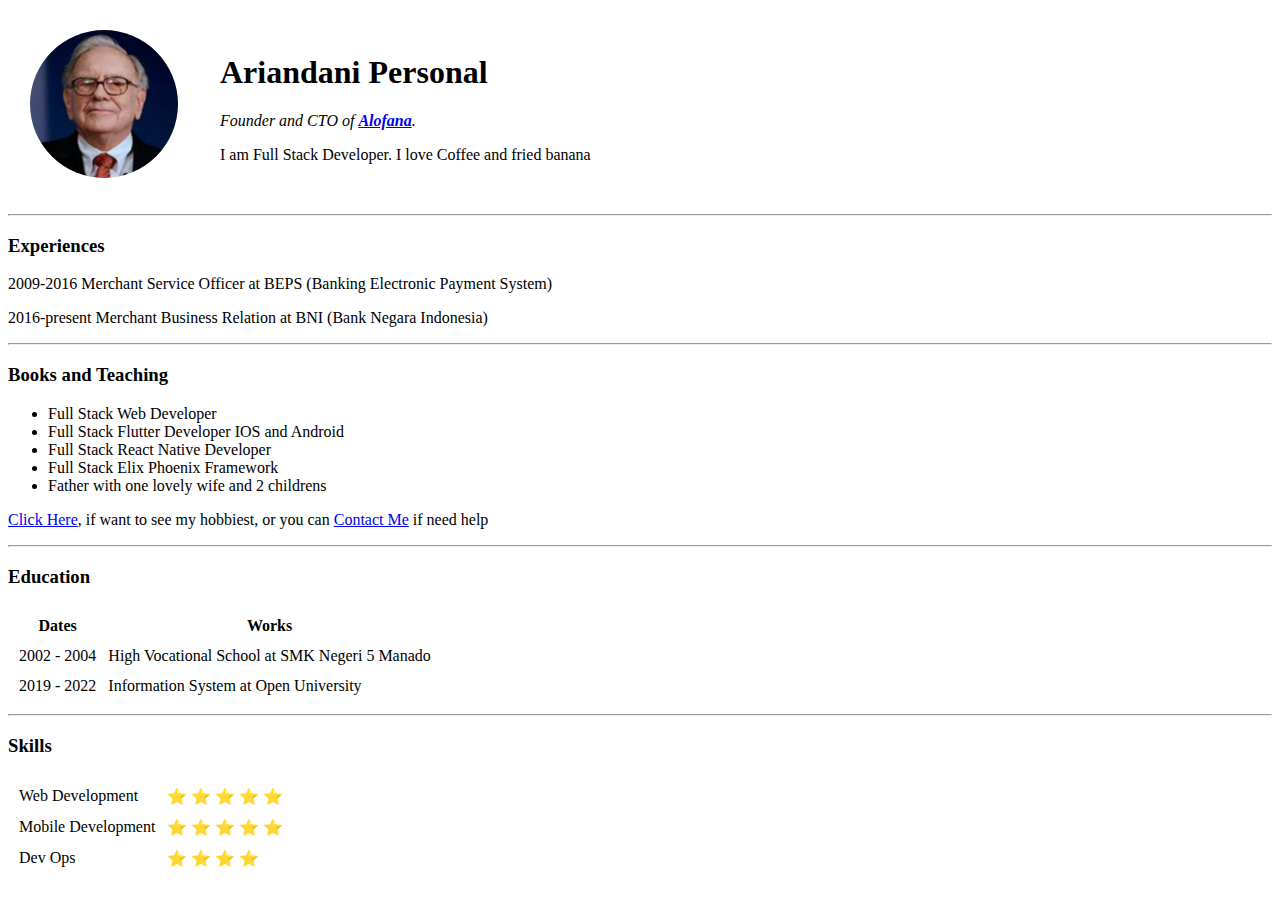
==== index.html @ fdda0c69 "Add Initial CV files" ====
<!DOCTYPE html>
<html>
    <head>
        <meta charset="UTF-8">
        <title>Ariandani Personal Website</title>
    </head>

    <body>
        <table cellpadding="20">
            <tr>
                <td><img src="image/warrent buffet.png" alt="Warren Buffet"></td>
                <td>
                    <h1>Ariandani Personal</h1>
                    <p><em>Founder and CTO of <strong><a href="https://www.google.com">Alofana</strong></a>.</em></p>
                    <p>I am Full Stack Developer. I love Coffee and fried banana</p>
                </td>
                
            </tr>
            <tr>
                
            </tr>
        </table>

        <hr>
        <h3>Experiences</h3>
        <p>2009-2016 Merchant Service Officer at BEPS (Banking Electronic Payment System)</p>
        <p>2016-present Merchant Business Relation at BNI (Bank Negara Indonesia)</p>
        <hr>
        <h3>Books and Teaching</h3>
        
        <ul>
            <li>Full Stack Web Developer</li>
            <li>Full Stack Flutter Developer IOS and Android</li>
            <li>Full Stack React Native Developer</li>
            <li>Full Stack Elix Phoenix Framework</li>
            <li>Father with one lovely wife and 2 childrens</li>
        </ul>
        <p><a href=hobbist.html>Click Here</a>, if want to see my hobbiest, or you can <a href=contact.html>Contact Me</a> if need help</p>
        <hr>
        <h3>Education</h3>
        <table cellspacing="10">
            <thead>
                <tr>
                    <th>Dates</th>
                    <th>Works</th>
                </tr>

            </thead>
            <tbody>
                <tr>
                    <td>2002 - 2004</td>
                    <td>High Vocational School at SMK Negeri 5 Manado</td>
                </tr>
                <tr>
                    <td>2019 - 2022</td>
                    <td>Information System at Open University</td>
                </tr>
            </tbody>
            
        </table>
        <hr>

        <h3>Skills</h3>
                    <table cellspacing="10">
                        <tr>
                            <td>Web Development</td>
                            <td>⭐️ ⭐️ ⭐️ ⭐️ ⭐️</td>
                        </tr>
                        <tr>
                            <td>Mobile Development</td>
                            <td>⭐️ ⭐️ ⭐️ ⭐️ ⭐️</td>
                        </tr>
                            <td>Dev Ops</td>
                            <td>⭐️ ⭐️ ⭐️ ⭐️</td>
                    </table>
                
        </table>
    </body>
</html>
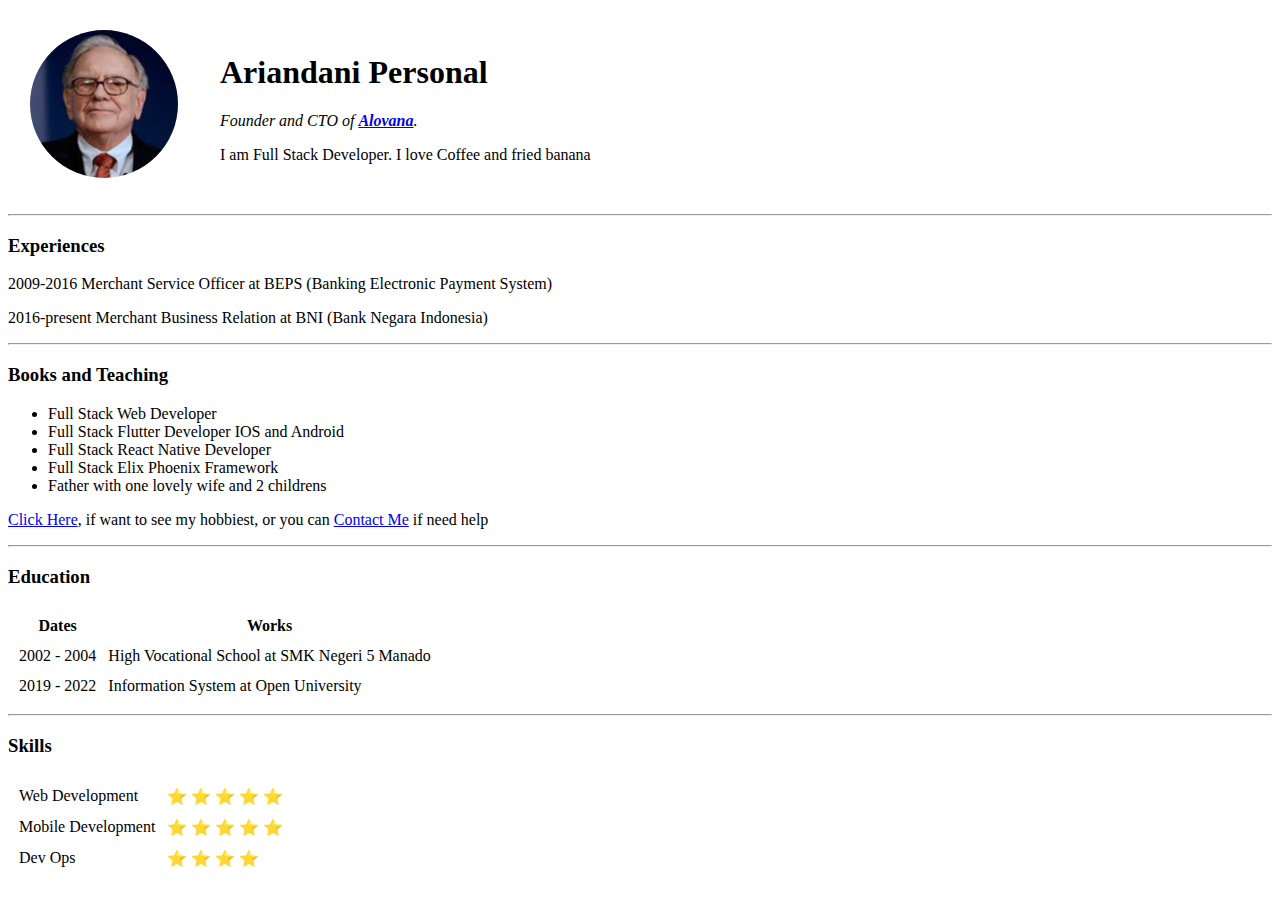
==== commit 5100c3b0: "second initial" ====
--- a/index.html
+++ b/index.html
@@ -11,7 +11,7 @@
                 <td><img src="image/warrent buffet.png" alt="Warren Buffet"></td>
                 <td>
                     <h1>Ariandani Personal</h1>
-                    <p><em>Founder and CTO of <strong><a href="https://www.google.com">Alofana</strong></a>.</em></p>
+                    <p><em>Founder and CTO of <strong><a href="https://www.google.com">Alovana</strong></a>.</em></p>
                     <p>I am Full Stack Developer. I love Coffee and fried banana</p>
                 </td>
                 
